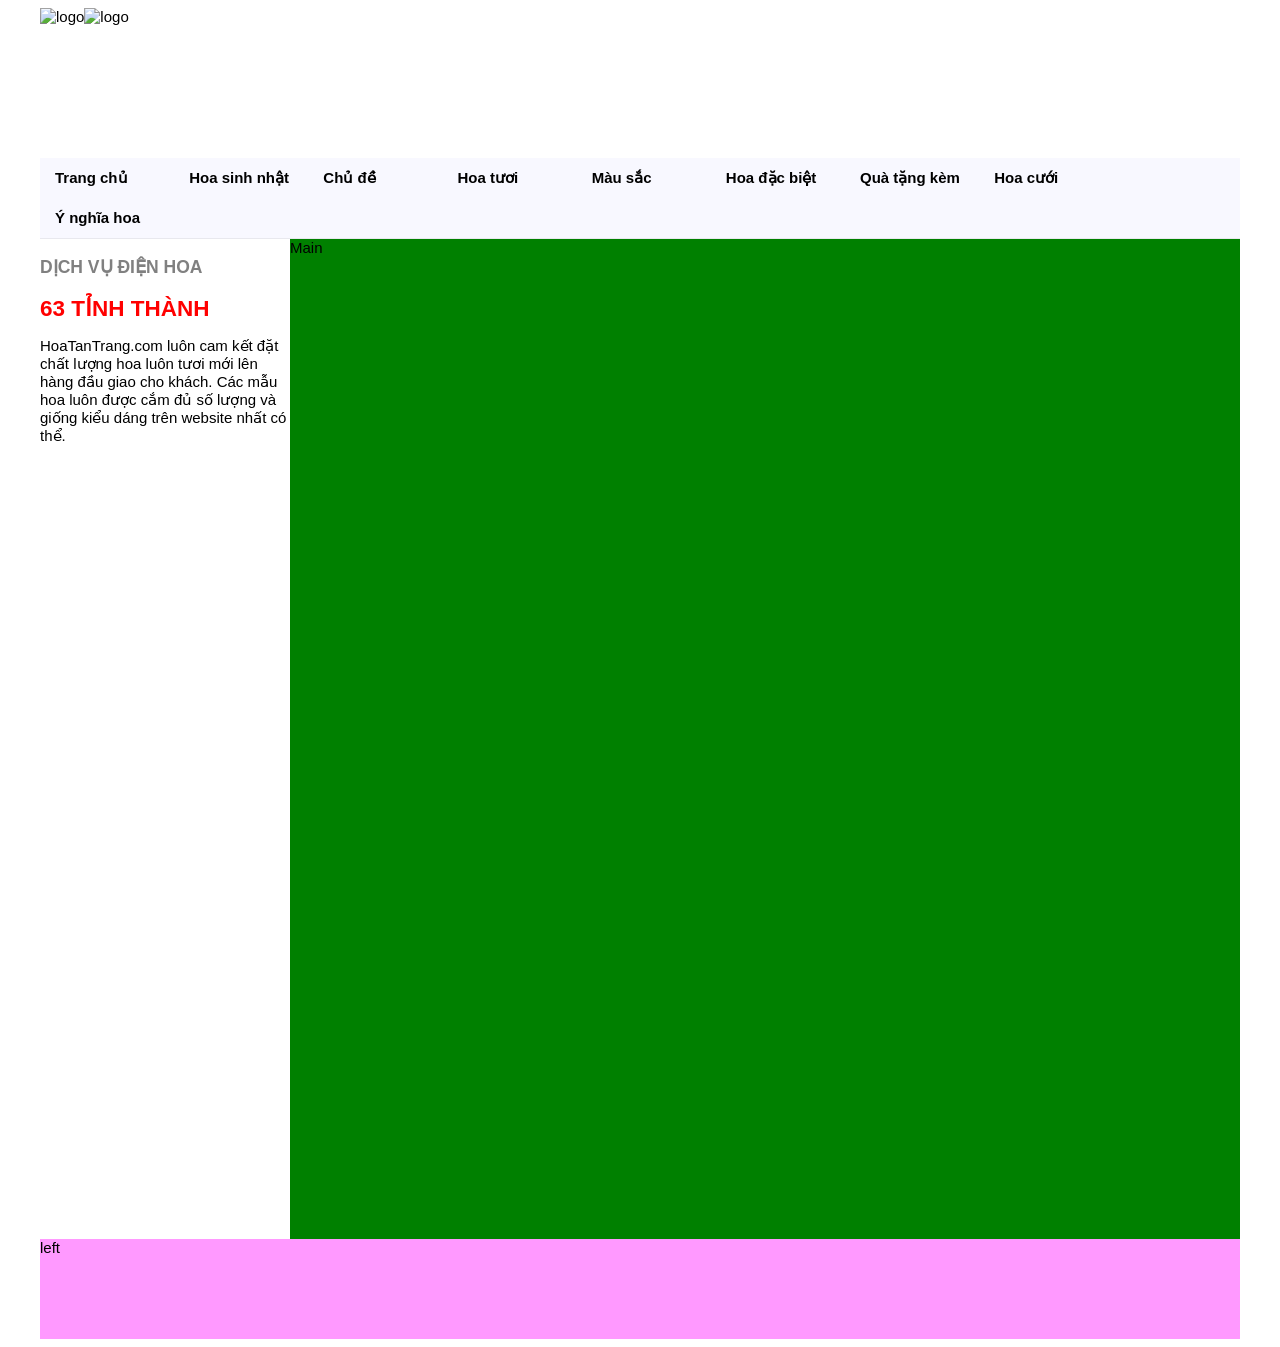
==== BanHoa.html @ 0f8175b9 "lần 1" ====
<!DOCTYPE html>
<html lang="en">
<head>
	<meta charset="UTF-8">
	<title>Document</title>
	<link rel="stylesheet" type="text/css" href="./BanHoa.css">
	</style>
		
</head>
<body>	
	<header id="header" class="">
         <div id="logo">
            <img src="./logo.png" alt="logo" width="400" height="150">
        </div>
		 <div id ="backgroundlogo">
              <img src="./backgroundlogo.png" alt="logo" width="800" height="150">
         </div>
       
	</header>
	<!-- mở thẻ menu -->
  <div id="menu">
        <div class="wrapper">
            <ul class="header_nav">
                <li><strong>
                    <a id="home" title="Trang chủ" href="#">Trang chủ</a></strong></li>
                <li class="has_child"><strong>
                    <a id="hplBirthday" title="Hoa sinh nhật" href="#">Hoa sinh nhật</a></strong>
                    <div id="con">
                        <p><strong><a id="hplParentBirthay" title="Sinh nhật Ba Mẹ" href="#">Sinh nhật Ba Mẹ</a></strong></p>
                        <p><strong><a id="hplColleagueBirthday" title="Sinh nhật đồng nghiệp" href="#">Sinh nhật đồng nghiệp</a></strong></p>
                        <p><strong><a id="#hplLoverBirthday" title="Sinh nhật người yêu" href="#">Sinh nhật người yêu</a></strong></p>
                        <p><strong><a id="hplHusbandWifeBirthday" title="Sinh nhật OX, BX" href="#">Sinh nhật OX, BX</a></strong></p>
                    </div>
                </li>
                <li class="has_child"><strong><a id="hplOccasions" title="Chủ đề" href="#">Chủ đề</a></strong>
                    <div id="con">
                        <p><strong><a id="hplOccasionsBirthday" title="Hoa sinh nhật" href="#">Hoa sinh nhật</a></strong></p>
                        <p><strong><a id="hplFlowersForMom" title="Hoa tặng mẹ" href="#">Hoa tặng mẹ</a></strong></p>
                        <p><strong><a id="hplLoveFlowers" title="Hoa tình yêu" href="#">Hoa tình yêu</a></strong></p>
                        <p><strong><a id="hplGraduation" title="Hoa mừng tốt nghiệp" href="#">Hoa mừng tốt nghiệp</a></strong></p>
                        <p><strong><a id="hplGetWell" title="Hoa chúc sức khỏe" href="#">Hoa chúc sức khỏe</a></strong></p>
                        <p><strong><a id="hplChristmas" title="Hoa Giáng Sinh" href="#">Hoa Giáng Sinh</a></strong></p>
                        <p><strong><a id="hplOccasionsSympathy" title="Hoa chia buồn" href="#">Hoa chia buồn</a></strong></p>
                    </div>
                </li>
                <li class="has_child"><strong><a id="hplFlowers" title="Hoa tươi" href="#">Hoa tươi</a></strong>
                    <div id="con">
                        <p><strong><a id="hplCarnations" title="Cẩm chướng" href="#">Cẩm chướng</a></strong></p>
                        <p><strong><a id="hplDaisies" title="Hoa cúc" href="#">Hoa cúc</a></strong></p>
                        <p><strong><a id="hplGerberas" title="Hoa đồng tiền" href="#">Hoa đồng tiền</a></strong></p>
                        <p><strong><a id="hplRoses" title="Hoa hồng" href="#">Hoa hồng</a></strong></p>
                        <p><strong><a id="hplOrchids" title="Lan hồ điệp" href="#">Lan hồ điệp</a></strong></p>
                        <p><strong><a id="hplCallas" title="Hoa Loa Kèn" href="#">Hoa Loa Kèn</a></strong></p>
                        <p><strong><a id="hplLilis" title="Hoa ly" href="#">Hoa ly</a></strong></p>
                        <p><strong><a id="hplLotus" title="Hoa Sen" href="#">Hoa Sen</a></strong></p>
                        <p><strong><a id="hplTulips" title="Hoa Tulip" href="#">Hoa Tulip</a></strong></p>
                    </div>
                </li>
                <li class="has_child"><strong><a id="hplColors" title="Màu sắc" href="#">Màu sắc</a></strong>
                    <div id="con">
                        <p><strong><a id="hplOrange" title="Màu cam" href="#">Màu cam</a></strong></p>
                        <p><strong><a id="hplRed" title="Màu đỏ" href="#">Màu đỏ</a></strong></p>
                        <p><strong><a id="hplPurple" title="Màu tím" href="">Màu tím</a></strong></p>
                        <p><strong><a id="hplBlue" title="Màu xanh (xanh dương, xanh lá)" href="#">Màu xanh (xanh dương, xanh lá)</a></strong></p>
                        <p><strong><a id="hplPink" title="Màu hồng" href="#">Màu hồng</a></strong></p>
                        <p><strong><a id="hplYellow" title="Màu vàng" href="#">Màu vàng</a></strong></p>
                        <p><strong><a id="hplWhite" title="Màu trắng" href="#">Màu trắng</a></strong></p>
                        <p><strong><a id="hplMixed" title="Kết hợp màu" href="#">Kết hợp màu</a></strong></p>
                    </div>
                </li>
                <li class="has_child"><strong><a id="hplSpecialFlowers" title="Hoa đặc biệt" href="#">Hoa đặc biệt</a></strong>
                    <div id="con">
                        <p><strong><a id="hplLuxury" title="Hoa cao cấp" href="#">Hoa cao cấp</a></strong></p>
                        <p><strong><a id="hplNormal" title="Hoa sinh viên" href="#">Hoa sinh viên</a></strong></p>
                        <p><strong><a id="hplSampleNewFlowers" title="Mẫu hoa mới" href="#">Mẫu hoa mới</a></strong></p>
                        <p><strong><a id="hplPromotion" title="Khuyến mãi" href="#">Khuyến mãi</a></strong></p>
                        <p><strong><a id="hplVietnameseWomenDay" title="Ngày phụ nữ Việt Nam (20/10)" href="#">Ngày phụ nữ Việt Nam (20/10)</a></strong></p>
                        <p><strong><a id="hplTeacherWomenDay" title="Ngày Nhà Giáo" href="#">Ngày Nhà Giáo</a></strong></p>
                        <p><strong><a id="hplTetHoliday" title="Hoa Tết" href="#">Hoa Tết</a></strong></p>
                    </div>
                </li>
                <li class="has_child"><strong><a id="hplGifts" title="Quà tặng kèm" href="#">Quà tặng kèm</a></strong>
                    <div id="con">
                        <p><strong><a id="hplGirval" title="Bánh kem Givral" href="#">Bánh kem Givral</a></strong></p>
                        <p><strong><a id="hplBovina" title="Sô-cô-la Boniva" href="#">Sô-cô-la Boniva</a></strong></p>
                        <p><strong><a id="hplGraphics" title="Chocolate Graphics" href="#">Chocolate Graphics</a></strong></p>
                    </div>
                </li>
                <li><strong><a id="hplWeddingDecoration" title="Hoa cưới" href="#">Hoa cưới</a></strong></li>
                <li><strong><a id="hplFlowerMeaning" title="Ý nghĩa hoa" href="#S">Ý nghĩa hoa</a></strong></li>
            </ul>
        </div>
    </div>
    <!-- kết thuc thẻ menu -->
	<section>
		<div id ="left">
			<h3 id="service">
                DỊCH VỤ ĐIỆN HOA         
            </h3>
            <h2 id ="address">
                63 TỈNH THÀNH
            </h2>	
            <p>
            HoaTanTrang.com luôn cam kết đặt chất lượng hoa luôn tươi mới lên hàng đầu giao cho khách. Các mẫu hoa luôn được cắm đủ số lượng và giống kiểu dáng trên website nhất có thể.
        </p>
		</div>
		<div id= "main">
			Main
		</div>
        
		
	</section>
	<FOOTER>
		<div>
			left
		</div>
	</FOOTER>
	
</body>
</html>
---- BanHoa.css ----
@charset 'UTF-8';
body{
		background-image: url("background.png");
		font-size: 15px;
		font-family: sans-serif;
	}
header{
	width: 1200px;
	height: 150px;
	background: #ffff;
	margin: auto;
}
#logo{
	
	float: left;
}
#backgroundlogo{
	float: left;
}



#menu ul  {
	width: 1200px;
	background:#f8f8ff;
	margin: auto;
	list-style:  none;
	/*bỏ dấu chấm đầu dòng*/
	list-style-type: none;
	padding: 0 ;
	border-bottom: 1px solid #e8e8ee;

}
#menu div ul li  {
	width: 100px;
	height: 40px;
	line-height: 40px;
	padding: 0 1em;
	/*chỉnh cho menu hiển thi theo thằng cha nó**/
	position: relative;
	color: #f1f1f1;
	/* các thuộc tính hiển thị nằm ngang*/
	display: inline-table;
	/*kết nối cha với con*/
	position: relative;
}
#menu div ul li a{
	/* xóa gạch dưới*/
	text-decoration: none;  
	color: black;
	font-weight: bold;
	display: block;
}
#menu div ul li:hover{
	background-color: pink;
}
#con{
	line-height: 20px;
	width: 200px;
	position: absolute;
	display: none;
	margin-left: -15px;
	background-color: pink;


}
#menu div ul li:hover #con{
	display: block;
}


section{
	width: 1200px;
	height: 1000px;
	margin: auto;
}
#service{
	color: grey;
}
#address{
	color: red;
	margin: auto;
}



footer
{
	width: 1200px;
	height: 100px;
	background: #ff99ff;
	margin: auto;
}
#left{
	width: 250px;
	height: 1000px;
	float: left;
}
#main{
	width: 950px;
	height: 1000px;
	background: green;
	float: left;
}
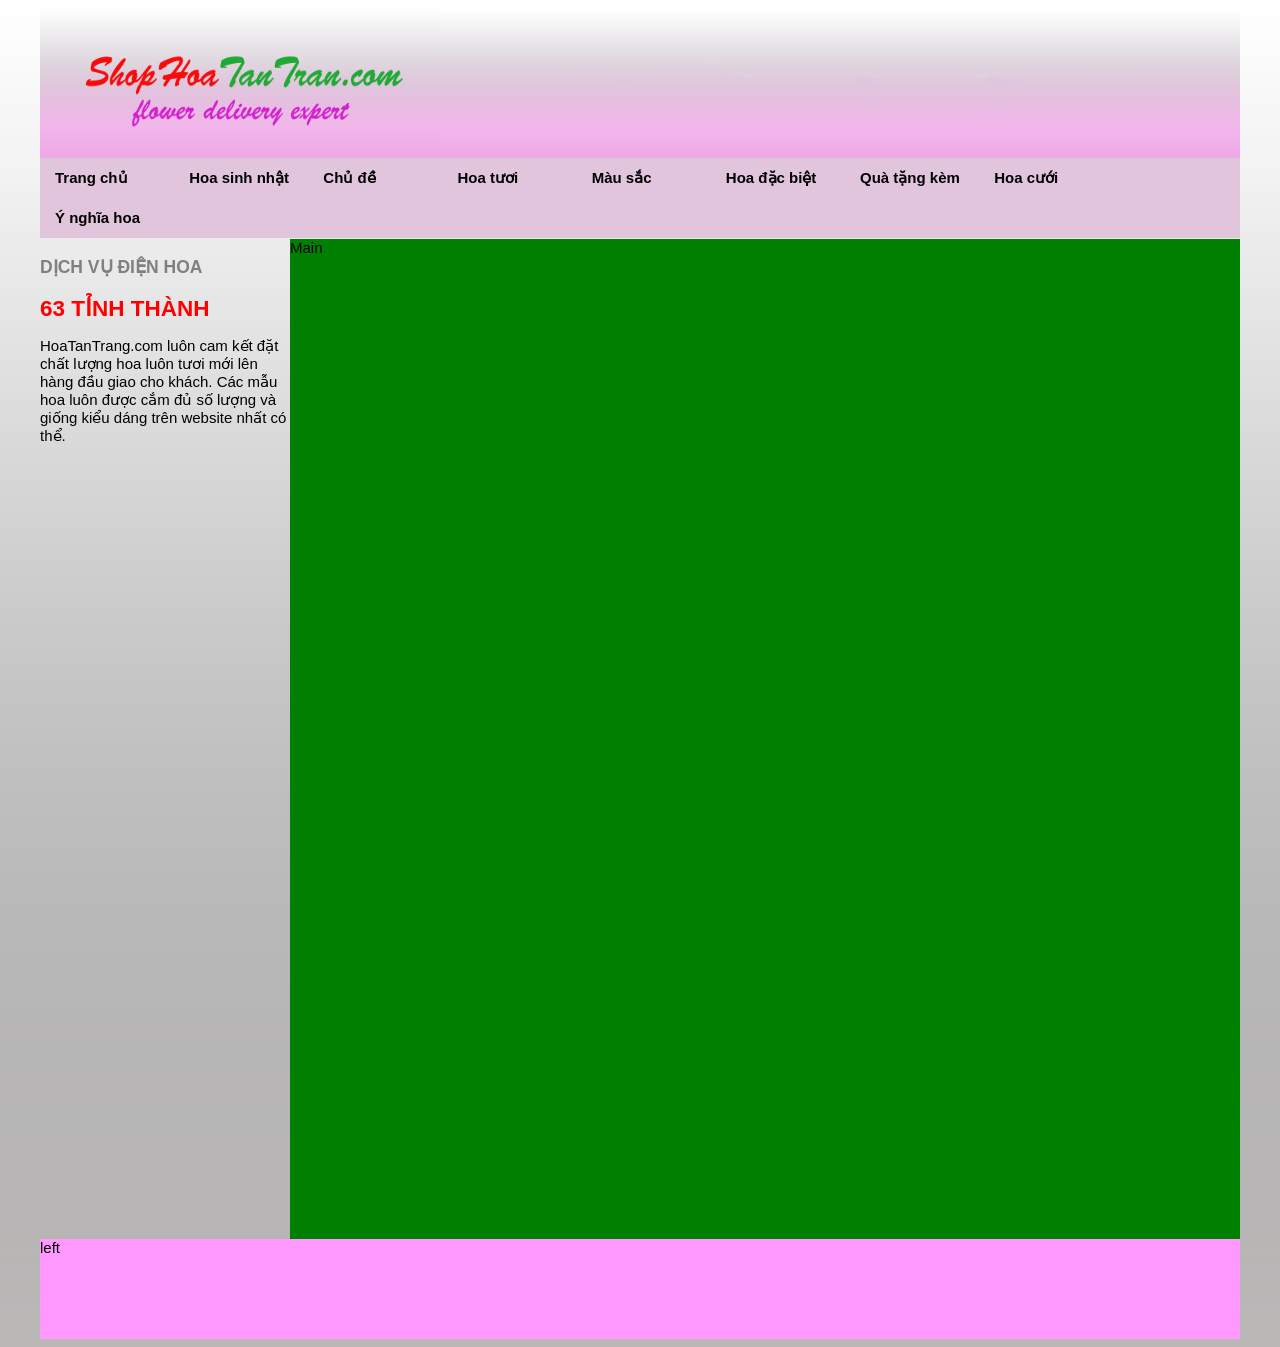
==== commit e0c90993: "tân sửa lần 2" ====
--- a/BanHoa.html
+++ b/BanHoa.html
@@ -8,14 +8,17 @@
 		
 </head>
 <body>	
-	<header id="header" class="">
-         <div id="logo">
+	<header id="header">
+        <div id="logo">
             <img src="./logo.png" alt="logo" width="400" height="150">
+            
         </div>
-		 <div id ="backgroundlogo">
-              <img src="./backgroundlogo.png" alt="logo" width="800" height="150">
-         </div>
-       
+		 <div class="box">
+         
+          <img src="./backgroundlogo.png" alt="logo" width="800" height="150">
+        </div>
+
+      
 	</header>
 	<!-- mở thẻ menu -->
   <div id="menu">
--- a/BanHoa.css
+++ b/BanHoa.css
@@ -1,28 +1,31 @@
 @charset 'UTF-8';
 body{
-		background-image: url("background.png");
+		
 		font-size: 15px;
 		font-family: sans-serif;
+		background-image: url('./background.png');
 	}
 header{
 	width: 1200px;
 	height: 150px;
-	background: #ffff;
 	margin: auto;
 }
 #logo{
-	
+	width: 400px;
+	height: 150px;
 	float: left;
 }
-#backgroundlogo{
+#box{
+	width: 800px;
+	height: 150px;
+	background-image: url('./backgroundlogo.png');
 	float: left;
 }
 
 
-
 #menu ul  {
 	width: 1200px;
-	background:#f8f8ff;
+	background:#e1c5dd;
 	margin: auto;
 	list-style:  none;
 	/*bỏ dấu chấm đầu dòng*/
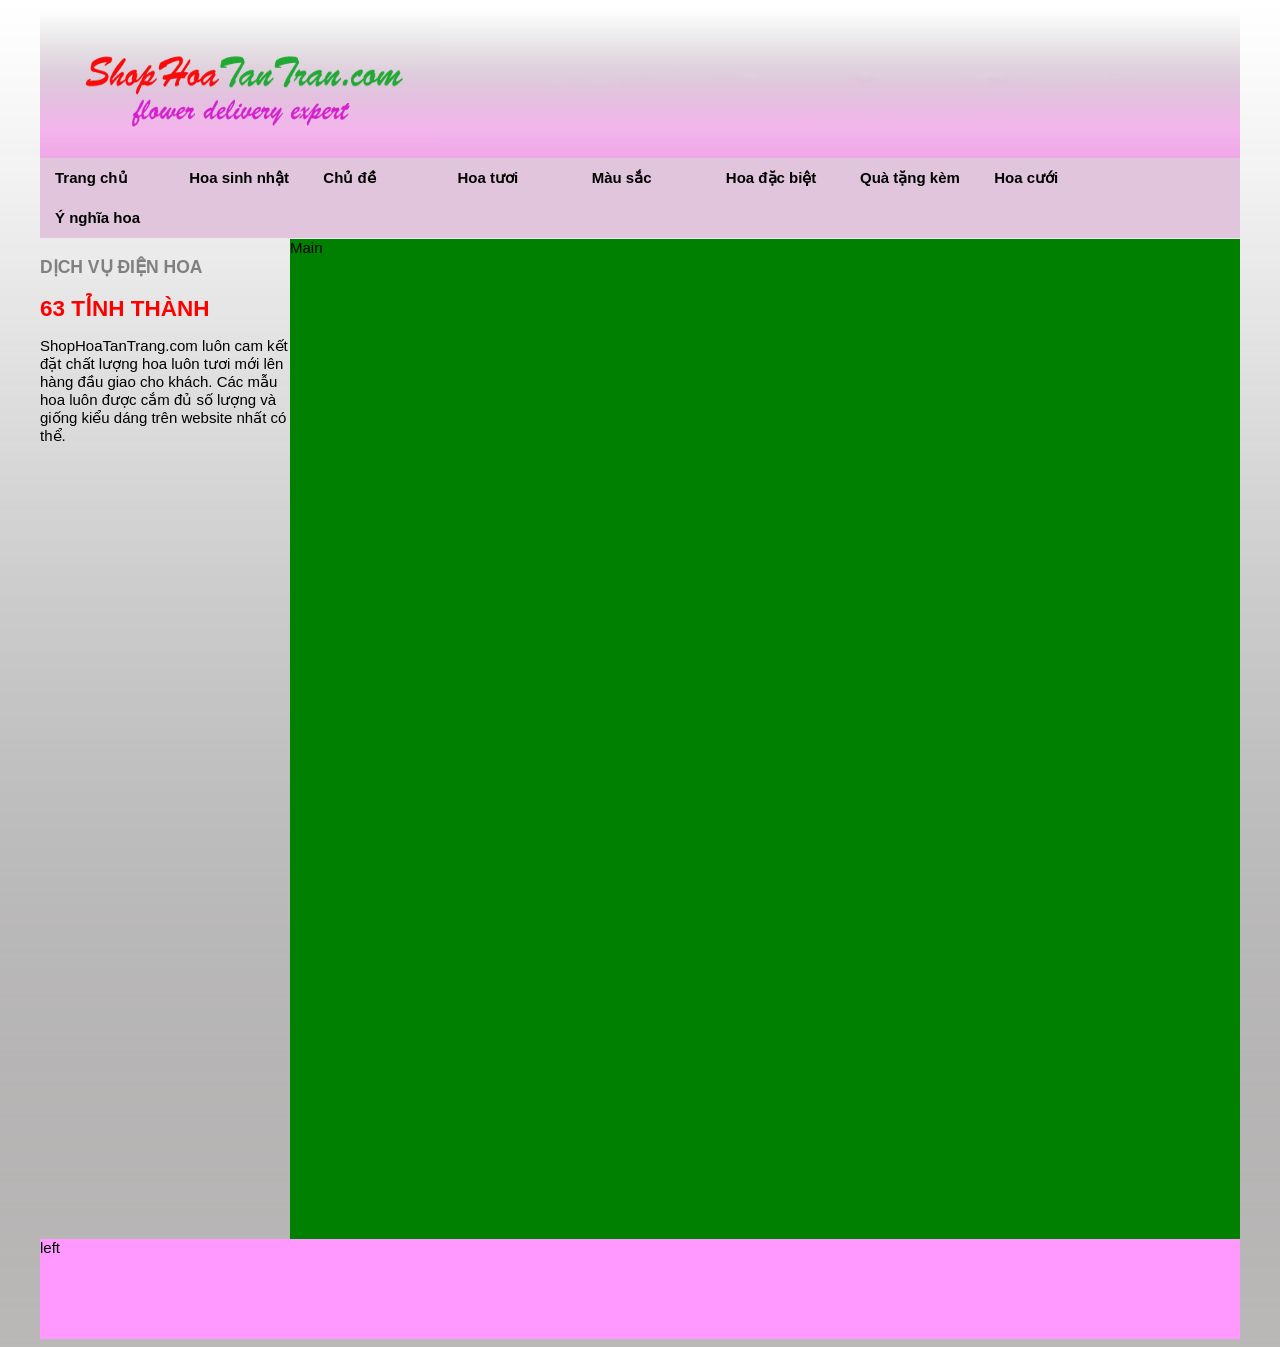
==== commit 554f8a21: "14/11/2018" ====
--- a/BanHoa.html
+++ b/BanHoa.html
@@ -2,10 +2,8 @@
 <html lang="en">
 <head>
 	<meta charset="UTF-8">
-	<title>Document</title>
+	<title>ShoHoaTuoiTanTrang</title>
 	<link rel="stylesheet" type="text/css" href="./BanHoa.css">
-	</style>
-		
 </head>
 <body>	
 	<header id="header">
@@ -14,14 +12,14 @@
             
         </div>
 		 <div class="box">
-         
-          <img src="./backgroundlogo.png" alt="logo" width="800" height="150">
+             <img src="./backgroundlogo.png" alt="logo" width="800" height="150">
+             
         </div>
 
       
 	</header>
 	<!-- mở thẻ menu -->
-  <div id="menu">
+    <div id="menu">
         <div class="wrapper">
             <ul class="header_nav">
                 <li><strong>
@@ -95,7 +93,7 @@
         </div>
     </div>
     <!-- kết thuc thẻ menu -->
-	<section>
+	<section><!-- mở thẻ section-->
 		<div id ="left">
 			<h3 id="service">
                 DỊCH VỤ ĐIỆN HOA         
@@ -104,7 +102,7 @@
                 63 TỈNH THÀNH
             </h2>	
             <p>
-            HoaTanTrang.com luôn cam kết đặt chất lượng hoa luôn tươi mới lên hàng đầu giao cho khách. Các mẫu hoa luôn được cắm đủ số lượng và giống kiểu dáng trên website nhất có thể.
+            ShopHoaTanTrang.com luôn cam kết đặt chất lượng hoa luôn tươi mới lên hàng đầu giao cho khách. Các mẫu hoa luôn được cắm đủ số lượng và giống kiểu dáng trên website nhất có thể.
         </p>
 		</div>
 		<div id= "main">
@@ -113,11 +111,14 @@
         
 		
 	</section>
-	<FOOTER>
+    <!-- đóng thẻ section-->
+
+	<FOOTER><!-- mở thẻ footer-->
+
 		<div>
 			left
 		</div>
 	</FOOTER>
-	
+	<!-- đóng thẻ footer-->
 </body>
 </html>
